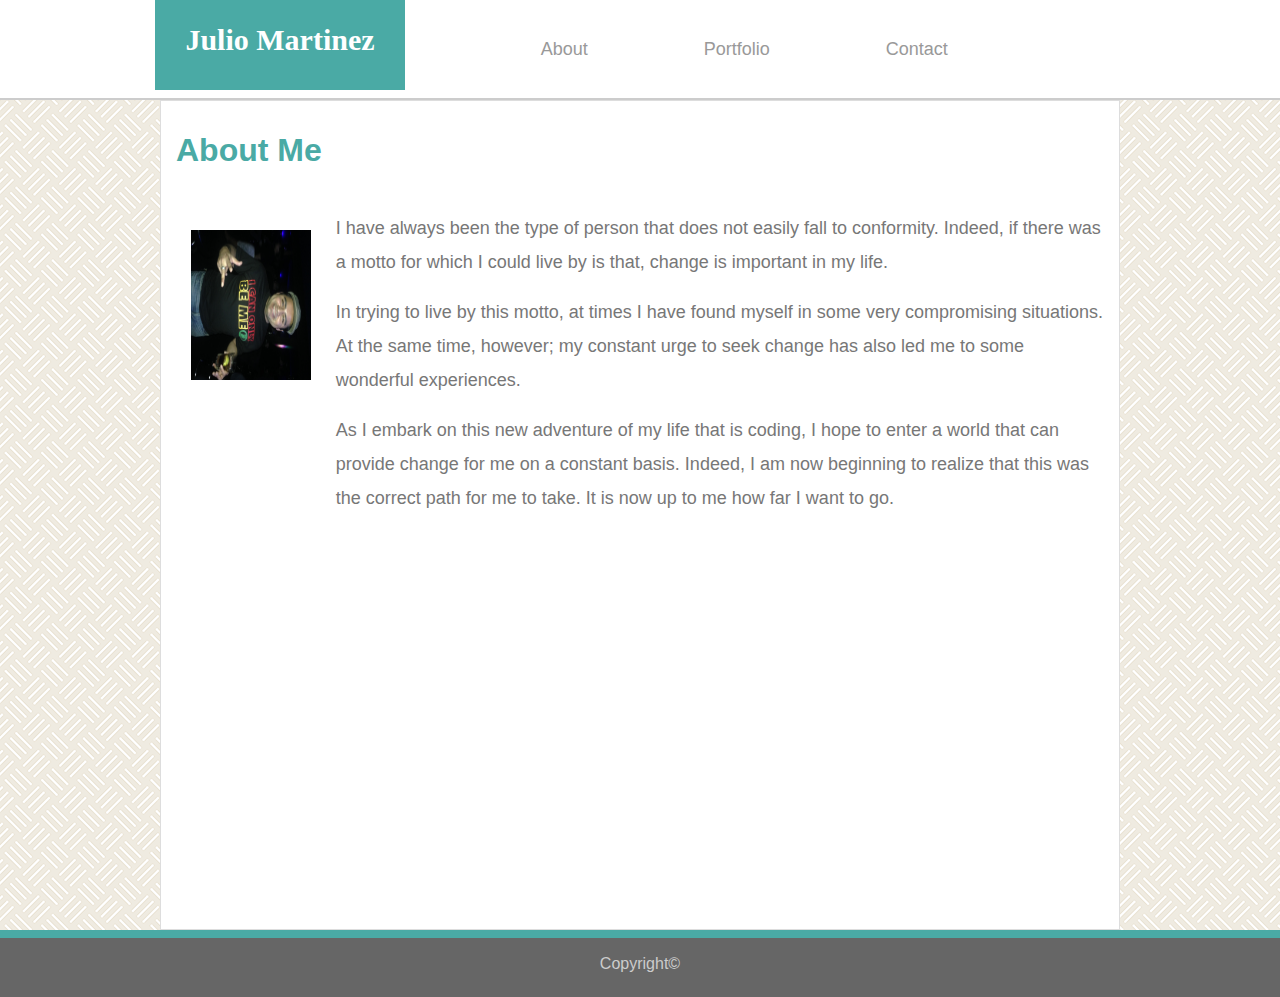
==== index.html @ 1f1e68ac "edit stylesheet" ====
<!DOCTYPE html>

<html lang="en-us">

<head>
    <meta charset="UTF-8">
    <meta name="viewport" content="width=device-width, initial-scale=1">
    <title>Bootstrap Portfolio</title>
    <link rel="stylesheet" href="https://stackpath.bootstrapcdn.com/bootstrap/4.3.1/css/bootstrap.min.css"
        integrity="sha384-ggOyR0iXCbMQv3Xipma34MD+dH/1fQ784/j6cY/iJTQUOhcWr7x9JvoRxT2MZw1T" crossorigin="anonymous">
    <link rel="stylesheet" type="text/css" href="assets/css/styles.css">
</head>

<body>


    <div class="header">

        <div class="row container-fluid">

            <div class="col-md-4">
                <h1 id="name">Julio Martinez</h1>
            </div>

            
            <nav class="navbar navbar-expand-lg">
                <ul class="navbar-nav">
                    <li class="nav-item">
                        <a class="nav-link" href="#">About</a>
                    </li>
                    <li class="nav-item">
                        <a class="nav-link" href="#">Portfolio</a>
                    </li>
                    <li class="nav-item">
                        <a class="nav-link" href="#">Contact</a>
                    </li>
                </ul>
            </nav>
        </div>
    </div>
 
    <div class="container content">

        <div class="row">
            <div class="col-md-8">
                <div>
                    <h2><strong>About Me</strong></h2>
                </div>
            </div>
        </div>

        <div class="row">
            <div class="col-md-2"> <br> <br>
                <img src="./assets/images/IMG_0239.JPG" alt="My Photo" width="150" height="120"
                    style="transform:rotate(90deg)" id="my-image"/>
            </div>

            <div class="col-md-10"> <br>
                <p>I have always been the type of person that does not easily fall to conformity. Indeed, if
                    there was a
                    motto for which I could live by is that, change is important in my life. </p>

                <p>In trying to live by this motto, at times I have found myself in some very compromising
                    situations.
                    At the same time, however; my constant urge to seek change has also led me to some wonderful
                    experiences. </p>

                <p>As I embark on this new adventure of my life that is coding, I hope to enter a world that can
                    provide
                    change for me on a constant basis. Indeed, I am now beginning to realize that this was the
                    correct
                    path for me to take. It is now up to me how far I want to go.</p>
            </div>
        </div>
    </div>

    <footer>
        <div class="footer-copyright text-center py-3">
            <h6>Copyright©</h6>
        </div>
    </footer>

</body>

</html>
---- assets/css/styles.css ----
body {
  font-family: Arial, "Helvetica Neue", Helvetica, sans-serif;
  font-size: 18px;
  line-height: 34px;
  color: #777777;
  background: url("../images/floor-tile.png");
}

* {
  box-sizing: border-box;
}

.header {
  color: #ffffff;
  background: #ffffff;
  border-bottom: 2px solid #cccccc;
  width: 100%;
  
  margin: 0 auto;
  clear: both;
}

#name {
  width: 250px;
  height: 90px;
  font-family: Georgia, Times, "Times New Roman", serif;
  font-size: 30px;
  font-weight: 700;
  line-height: 80px;
  color: #ffffff;
  text-align: center;
  text-decoration: none;
  background: #4aaaa5;
  margin-left: 140px;
}

nav a {
  margin-left: 100px;
  line-height: 18px;
  color: #999;
  text-decoration: none;
}

.container {
  padding-top: 30px;
  min-height: calc(100vh - 70px);
  width: 960px;
}

.content {
  background: #ffffff;
  border: 1px solid #dddddd;
}

h2 {
  color: #4aaaa5;
}

footer {
  font-size: 12px;
  color: #cccccc;
  text-align: center;
  background: #666666;
  border-top: 8px solid #4aaaa5;
}
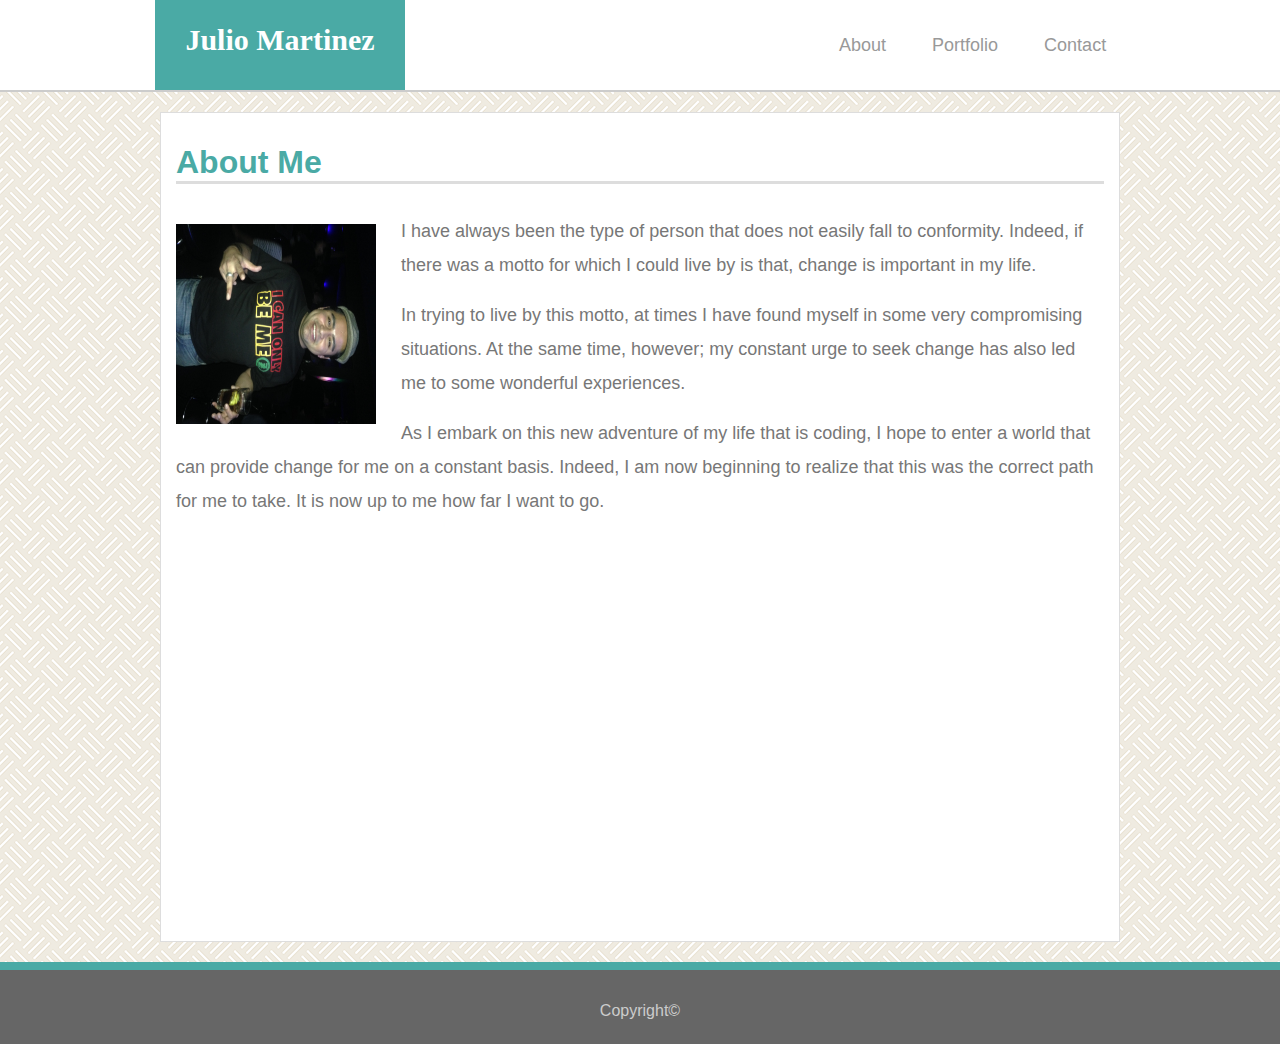
==== commit e8376a4e: "edit margins" ====
--- a/index.html
+++ b/index.html
@@ -18,21 +18,18 @@
 
         <div class="row container-fluid">
 
-            <div class="col-md-4">
-                <h1 id="name">Julio Martinez</h1>
-            </div>
-
-            
+            <h1 id="name">Julio Martinez</h1>
+          
             <nav class="navbar navbar-expand-lg">
                 <ul class="navbar-nav">
                     <li class="nav-item">
-                        <a class="nav-link" href="#">About</a>
+                        <a class="nav-link" href="./index.html">About</a>
                     </li>
                     <li class="nav-item">
-                        <a class="nav-link" href="#">Portfolio</a>
+                        <a class="nav-link" href="./portfolio.html">Portfolio</a>
                     </li>
                     <li class="nav-item">
-                        <a class="nav-link" href="#">Contact</a>
+                        <a class="nav-link" href="./contact.html">Contact</a>
                     </li>
                 </ul>
             </nav>
@@ -40,22 +37,16 @@
     </div>
  
     <div class="container content">
+     
+        <h2><strong>About Me</strong></h2>      
 
-        <div class="row">
-            <div class="col-md-8">
-                <div>
-                    <h2><strong>About Me</strong></h2>
-                </div>
-            </div>
-        </div>
-
-        <div class="row">
-            <div class="col-md-2"> <br> <br>
-                <img src="./assets/images/IMG_0239.JPG" alt="My Photo" width="150" height="120"
+        <div>
+            <div> 
+                <img src="./assets/images/IMG_0239.JPG" alt="Julio Martinez" width="150" height="120"
                     style="transform:rotate(90deg)" id="my-image"/>
             </div>
 
-            <div class="col-md-10"> <br>
+            <div>
                 <p>I have always been the type of person that does not easily fall to conformity. Indeed, if
                     there was a
                     motto for which I could live by is that, change is important in my life. </p>
--- a/assets/css/styles.css
+++ b/assets/css/styles.css
@@ -15,13 +15,13 @@
   background: #ffffff;
   border-bottom: 2px solid #cccccc;
   width: 100%;
-  
-  margin: 0 auto;
+  margin-bottom: 20px;
   clear: both;
 }
 
 #name {
   width: 250px;
+  margin-bottom: 0px;
   height: 90px;
   font-family: Georgia, Times, "Times New Roman", serif;
   font-size: 30px;
@@ -31,14 +31,18 @@
   text-align: center;
   text-decoration: none;
   background: #4aaaa5;
-  margin-left: 140px;
+  margin-left: 155px;
 }
 
 nav a {
-  margin-left: 100px;
+  margin-left: 30px;
   line-height: 18px;
   color: #999;
   text-decoration: none;
+}
+
+nav {
+  margin-left: 380px;
 }
 
 .container {
@@ -50,10 +54,21 @@
 .content {
   background: #ffffff;
   border: 1px solid #dddddd;
+  margin-bottom: 20px;
+ }
+
+#my-image {
+  float: left;
+  width: 200px;
+  height: 200px;
+  margin-top: 10px;
+  margin-right: 25px;
 }
 
 h2 {
   color: #4aaaa5;
+  border-bottom: 3px solid #dddddd;
+  margin-bottom: 30px;
 }
 
 footer {
@@ -62,4 +77,51 @@
   text-align: center;
   background: #666666;
   border-top: 8px solid #4aaaa5;
+  padding-top: 15px;
 }
+
+
+/* Contact Page */
+
+h3 {
+  color: #4aaaa5;
+  border-bottom: 3px solid #dddddd;
+  padding-bottom: 20px;
+}
+
+.btn {
+  padding: 10px 30px;
+  font-size: 18px;
+  color: #ffffff;
+  cursor: pointer;
+  background: #4aaaa5;
+  border: 0 none;
+}
+
+/* Portfolio Page */
+
+.images {
+  margin-top: 20px;
+  position: relative;
+  float: left;
+  width: 274px;
+  margin: 20px 0 25px;
+  overflow: auto;
+}
+
+.img-text h3 {
+  position: absolute;
+  bottom: 20px;
+  width: 100%;
+  padding: 15px;
+  margin-bottom: 0;
+  font-weight: 300;
+  line-height: 30px;
+  color: #ffffff;
+  text-align: center;
+  background: #4aaaa5;
+}
+
+.img-text {
+  margin: 20px;
+}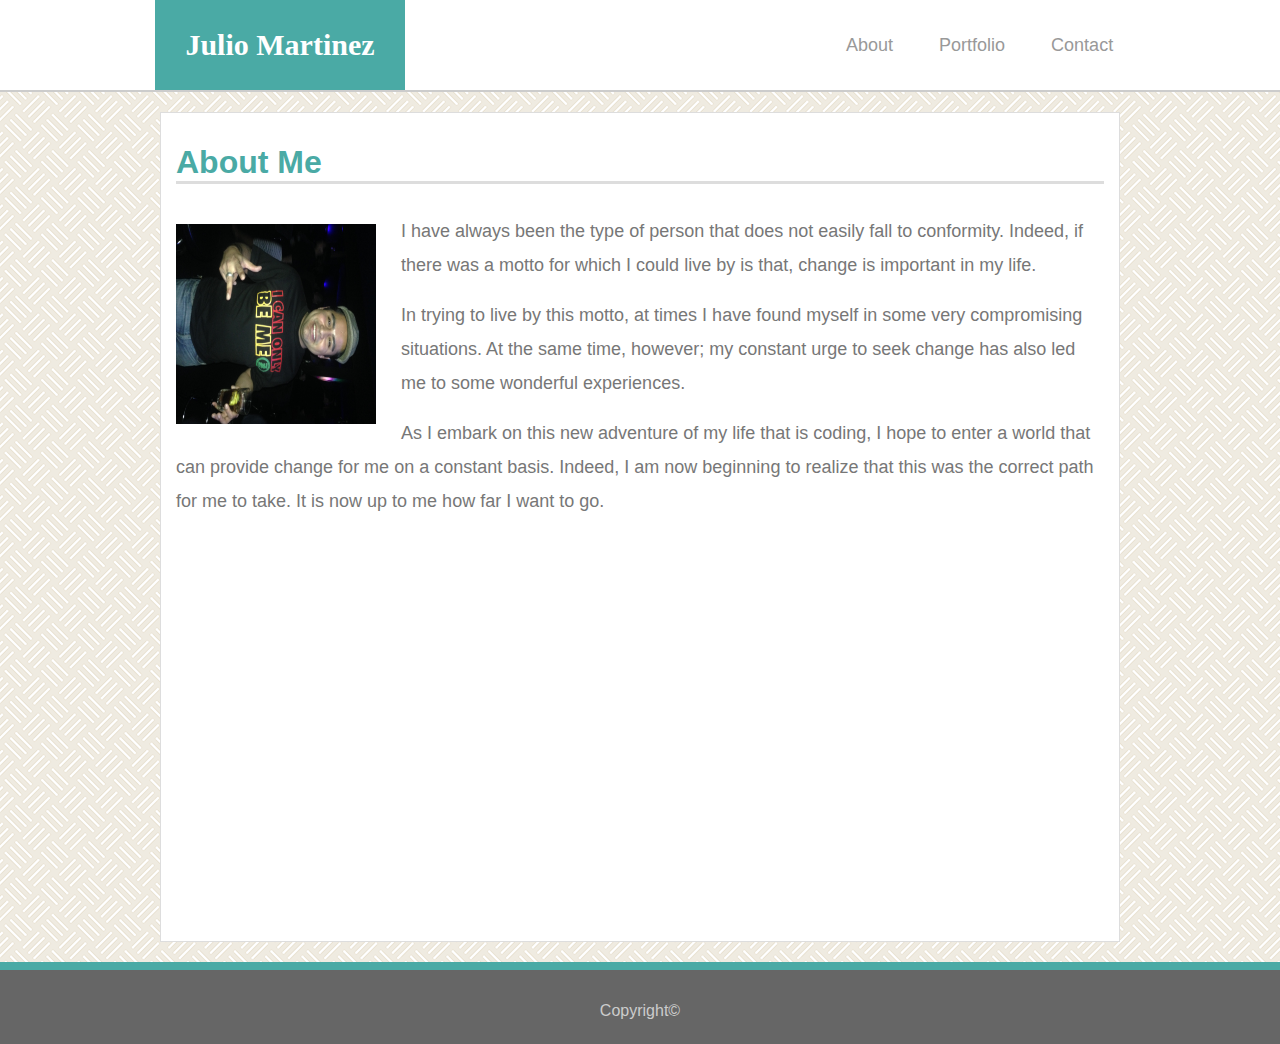
==== commit a5f94555: "modified header" ====
--- a/index.html
+++ b/index.html
@@ -5,7 +5,7 @@
 <head>
     <meta charset="UTF-8">
     <meta name="viewport" content="width=device-width, initial-scale=1">
-    <title>Bootstrap Portfolio</title>
+    <title>About</title>
     <link rel="stylesheet" href="https://stackpath.bootstrapcdn.com/bootstrap/4.3.1/css/bootstrap.min.css"
         integrity="sha384-ggOyR0iXCbMQv3Xipma34MD+dH/1fQ784/j6cY/iJTQUOhcWr7x9JvoRxT2MZw1T" crossorigin="anonymous">
     <link rel="stylesheet" type="text/css" href="assets/css/styles.css">
@@ -18,7 +18,10 @@
 
         <div class="row container-fluid">
 
-            <h1 id="name">Julio Martinez</h1>
+            <a class="navbar-brand" href="index.html" id="name">Julio Martinez</a>
+            <button class="navbar-toggler" type="button" data-toggle="collapse" data-target="#navbarTogglerDemo01"
+              aria-controls="navbarTogglerDemo01" aria-expanded="false" aria-label="Toggle navigation">
+            </button>
           
             <nav class="navbar navbar-expand-lg">
                 <ul class="navbar-nav">
--- a/assets/css/styles.css
+++ b/assets/css/styles.css
@@ -42,7 +42,7 @@
 }
 
 nav {
-  margin-left: 380px;
+  margin-left: 345px;
 }
 
 .container {
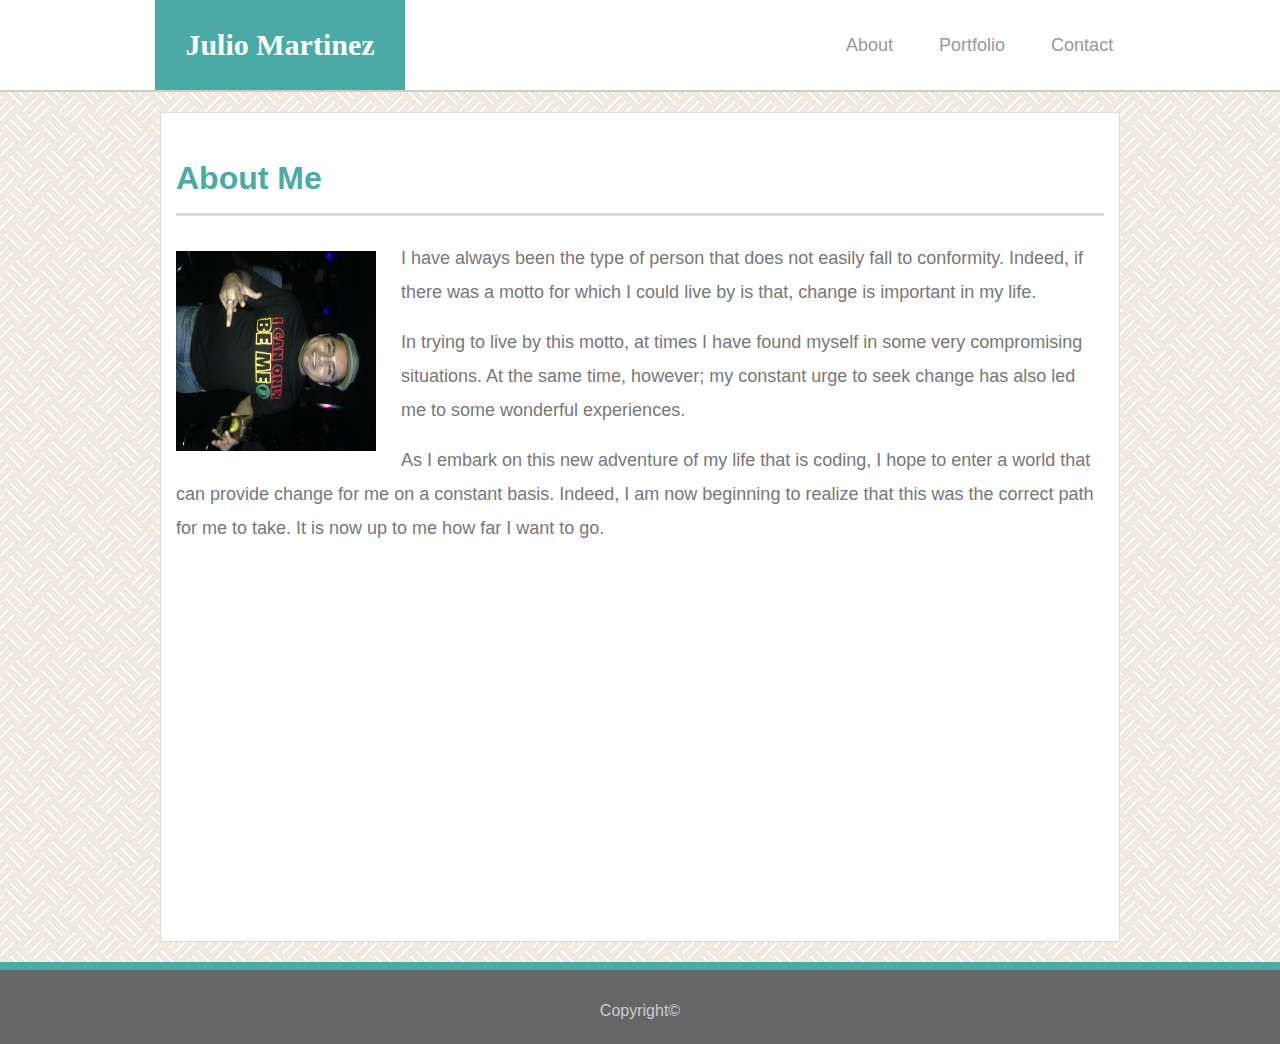
==== commit 0a098915: "modified header" ====
--- a/index.html
+++ b/index.html
@@ -5,7 +5,7 @@
 <head>
     <meta charset="UTF-8">
     <meta name="viewport" content="width=device-width, initial-scale=1">
-    <title>About</title>
+    <title>About | Julio Martinez</title>
     <link rel="stylesheet" href="https://stackpath.bootstrapcdn.com/bootstrap/4.3.1/css/bootstrap.min.css"
         integrity="sha384-ggOyR0iXCbMQv3Xipma34MD+dH/1fQ784/j6cY/iJTQUOhcWr7x9JvoRxT2MZw1T" crossorigin="anonymous">
     <link rel="stylesheet" type="text/css" href="assets/css/styles.css">
@@ -13,9 +13,9 @@
 
 <body>
 
-
+<header>
     <div class="header">
-
+        
         <div class="row container-fluid">
 
             <a class="navbar-brand" href="index.html" id="name">Julio Martinez</a>
@@ -38,6 +38,7 @@
             </nav>
         </div>
     </div>
+</header>
  
     <div class="container content">
      
--- a/assets/css/styles.css
+++ b/assets/css/styles.css
@@ -68,7 +68,9 @@
 h2 {
   color: #4aaaa5;
   border-bottom: 3px solid #dddddd;
-  margin-bottom: 30px;
+  margin-bottom: 25px;
+  line-height: 2.2;
+
 }
 
 footer {
@@ -109,7 +111,7 @@
   overflow: auto;
 }
 
-.img-text h3 {
+.img-text h4 {
   position: absolute;
   bottom: 20px;
   width: 100%;
@@ -124,4 +126,10 @@
 
 .img-text {
   margin: 20px;
-}+}
+
+h4 a {
+  text-decoration: none;
+  color: #ffffff
+}
+
